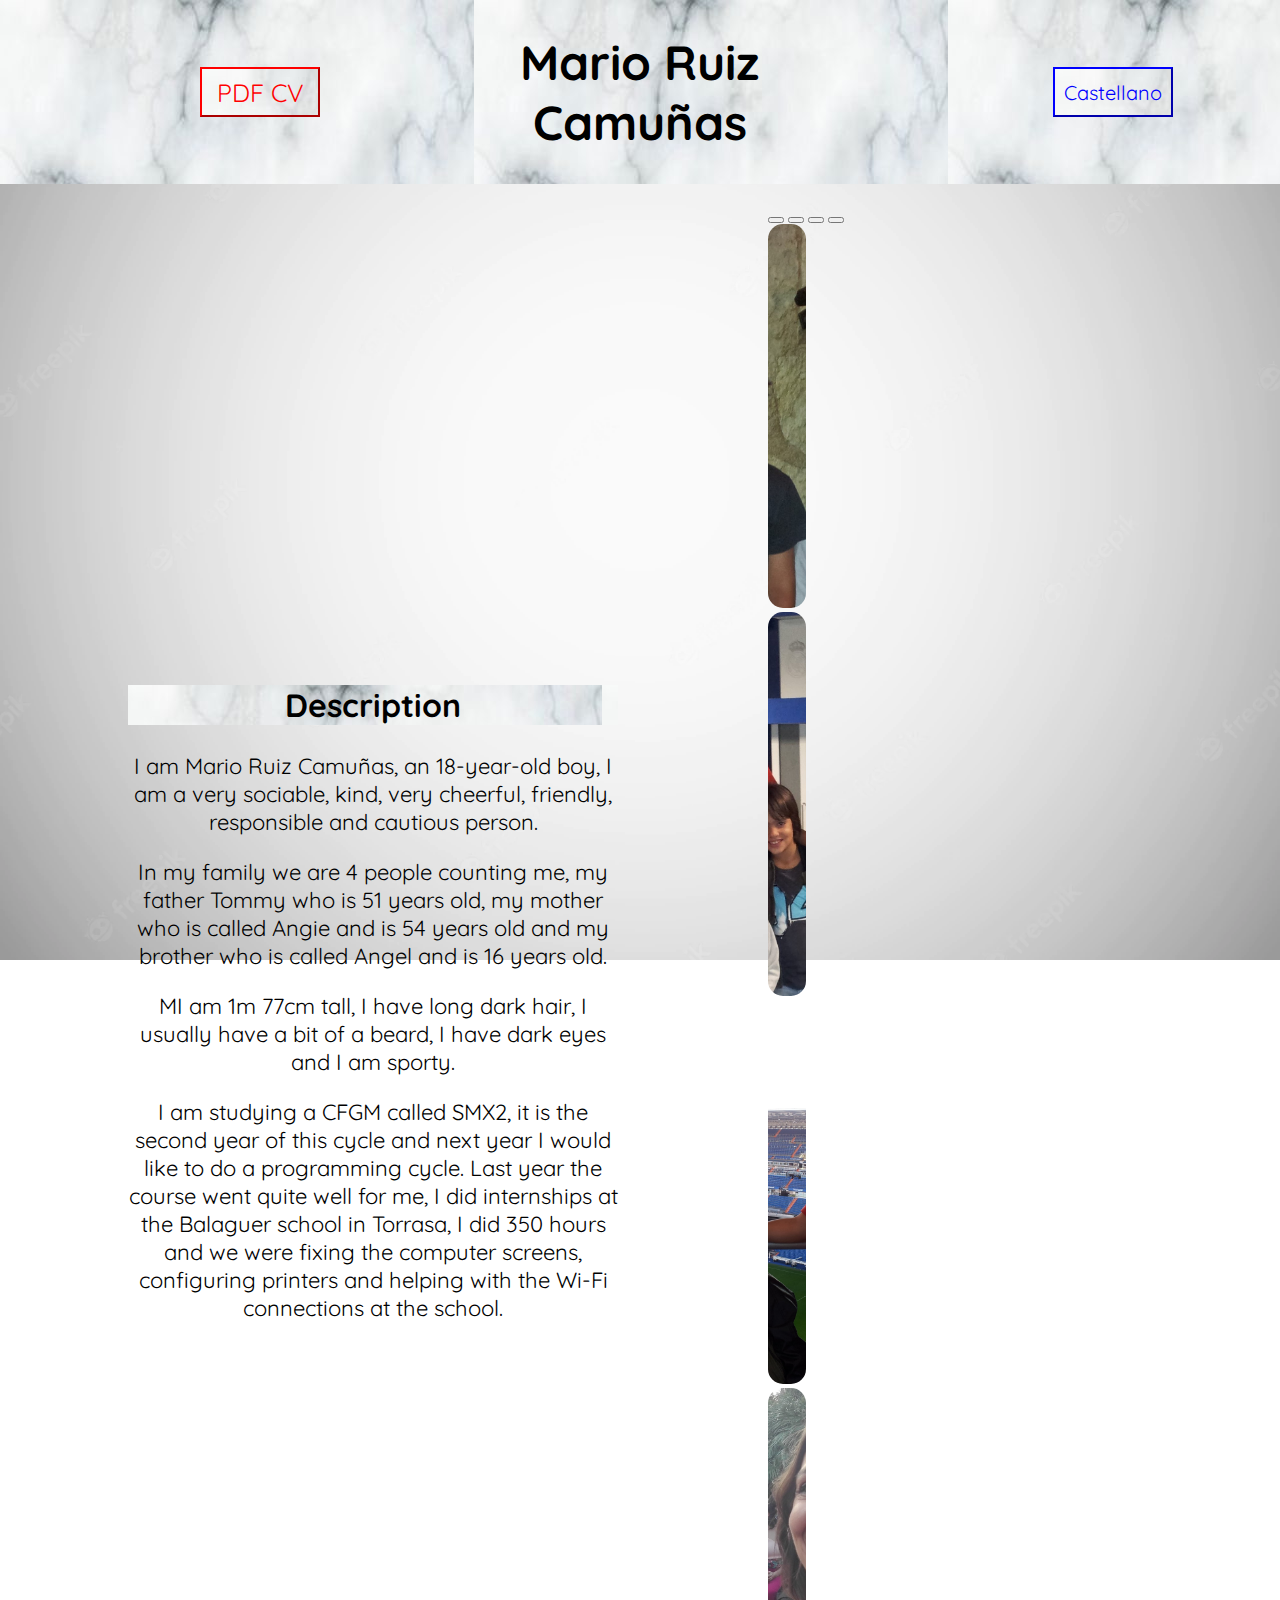
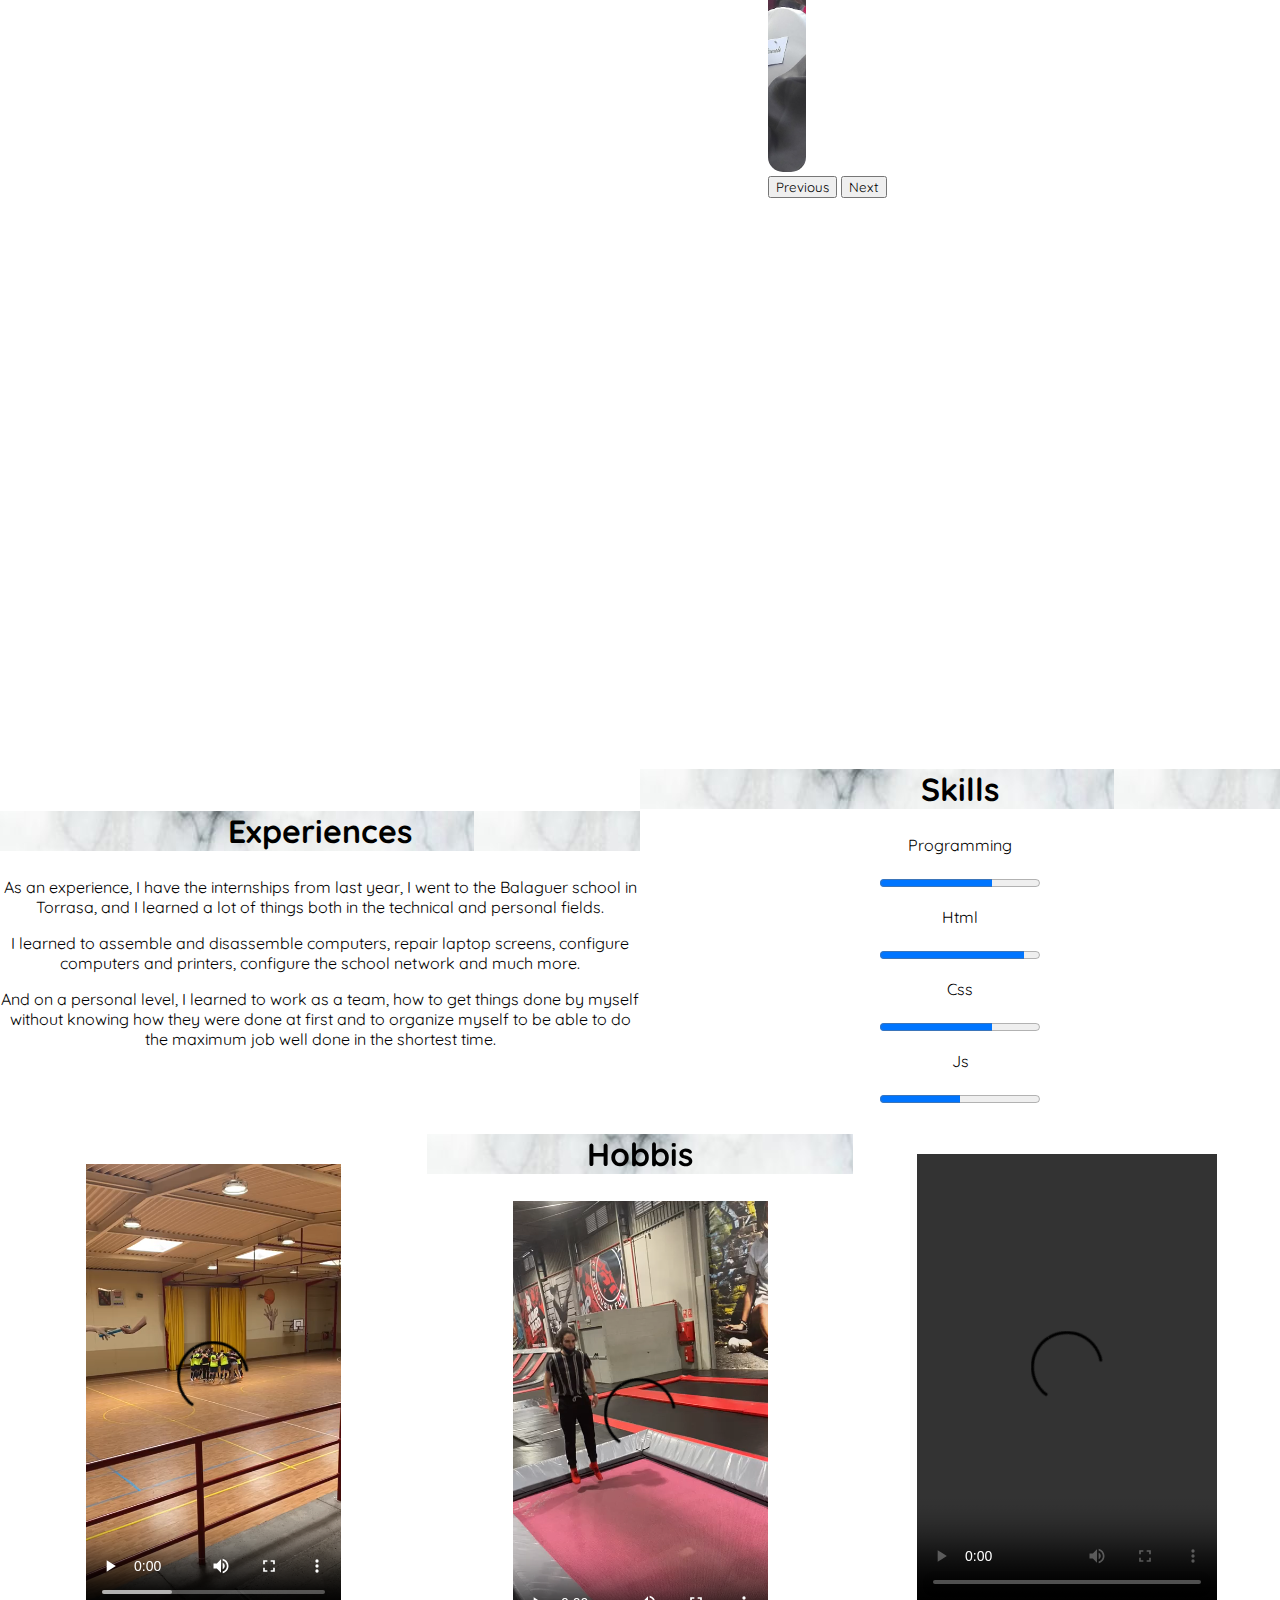
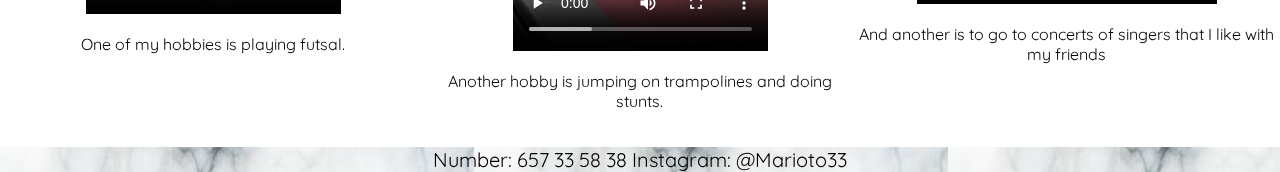
==== index_ingles.html @ d624ee34 "MArioto" ====
<!DOCTYPE html>
<html lang="en">
<head>
    <meta charset="UTF-8">
    <meta http-equiv="X-UA-Compatible" content="IE=edge">
    <meta name="viewport" content="width=device-width, initial-scale=1.0">
    <!-- título de página -->
    <title>CV-MarioRuizCamuñas</title>
    <!-- ícono de pàgina -->
    <link rel="shortcut icon" href="./img/icono.png" type="image/x-icon">
    <!-- fuentes -->
    <link href="https://cdn.jsdelivr.net/npm/bootstrap@5.1.3/dist/css/bootstrap.min.css" rel="stylesheet" integrity="sha384-1BmE4kWBq78iYhFldvKuhfTAU6auU8tT94WrHftjDbrCEXSU1oBoqyl2QvZ6jIW3" crossorigin="anonymous">
    <!-- javascript -->
    <script src="https://cdn.jsdelivr.net/npm/bootstrap@5.1.3/dist/js/bootstrap.bundle.min.js" integrity="sha384-ka7Sk0Gln4gmtz2MlQnikT1wXgYsOg+OMhuP+IlRH9sENBO0LRn5q+8nbTov4+1p" crossorigin="anonymous"></script>
    <!-- hoja de estilos -->
    <link rel="stylesheet" href="./css/styles.css">
</head>
<body style="background-image: url(./img/fondo\ del\ todo.jpg); background-attachment: fixed; background-repeat: no-repeat;background-size: cover;height: 20em;">
  <div class="flex" style="background-image: url('./img/fondo.jpg')">
    <div class="column-3 centrado contenedor" >
        <button class="centrado2" style="background-image: url(./img/fondo.jpg);color:red; border-color:red; height: 50px; width: 120px; font-size: 25px; " ><a href="./Ingles/CV Mario Ruiz Camuñas - ingles.pdf" download="pdf" target="_blank" style="text-decoration:none; color:red"> PDF CV</a>
    </div>
    <div class="column-3 centrado">
        <h1>Mario Ruiz Camuñas</h1>
    </div>
    <div class="column-3 centrado contenedor" >
      <a href="./index.html"><button class="centrado2" style="background-image: url(./img/fondo.jpg);color:blue; border-color:blue; height: 50px; width: 120px; font-size: 20px;">Castellano</button></a>
    </div>
  </div>
<br>
  <div class="flex">
    <div class="column-2 centrado">
        <div class="p">
        <h2 style="background-image: url(./img/fondo.jpg);">Description</h2>
        <p style="font-size: 22px;">I am Mario Ruiz Camuñas, an 18-year-old boy, I am a very sociable, kind, very cheerful, friendly, responsible and cautious person.
        <p style="font-size: 22px;">In my family we are 4 people counting me, my father Tommy who is 51 years old, my mother who is called Angie and is 54 years old and my brother who is called Angel and is 16 years old.</p>
        <p style="font-size: 22px;">MI am 1m 77cm tall, I have long dark hair, I usually have a bit of a beard, I have dark eyes and I am sporty.</p>
        <p style="font-size: 22px;">I am studying a CFGM called SMX2, it is the second year of this cycle and next year I would like to do a programming cycle. Last year the course went quite well for me, I did internships at the Balaguer school in Torrasa, I did 350 hours and we were fixing the computer screens, configuring printers and helping with the Wi-Fi connections at the school.</p>
        </div>
    </div>

    <div id="carouselExampleIndicators" class="carousel slide" data-bs-ride="carousel">
        <div class="carousel-indicators">
          <button type="button" data-bs-target="#carouselExampleIndicators" data-bs-slide-to="0" class="active" aria-current="true" aria-label="Slide 1"></button>
          <button type="button" data-bs-target="#carouselExampleIndicators" data-bs-slide-to="1" aria-label="Slide 2"></button>
          <button type="button" data-bs-target="#carouselExampleIndicators" data-bs-slide-to="2" aria-label="Slide 3"></button>
          <button type="button" data-bs-target="#carouselExampleIndicators" data-bs-slide-to="3" aria-label="Slide 4"></button>
        </div>
        <div class="carousel-inner">
          <div class="carousel-item active">
            <img src="img/1.jpg" class="d-block w-100" alt="hermano">
          </div>
          <div class="carousel-item">
            <img src="img/2.jpg" class="d-block w-100" alt="familia">
          </div>
          <div class="carousel-item">
            <img src="img/3.jpg" class="d-block w-100" alt="papa">
          </div>
          <div class="carousel-item">
            <img src="img/4.jpg" class="d-block w-100" alt="mama">
          </div>
        </div>
        <button class="carousel-control-prev" type="button" data-bs-target="#carouselExampleIndicators" data-bs-slide="prev">
          <span class="carousel-control-prev-icon" aria-hidden="true"></span>
          <span class="visually-hidden">Previous</span>
        </button>
        <button class="carousel-control-next" type="button" data-bs-target="#carouselExampleIndicators" data-bs-slide="next">
          <span class="carousel-control-next-icon" aria-hidden="true"></span>
          <span class="visually-hidden">Next</span>
        </button>
      </div>
  </div>
<br>
  <div class="flex">
    <div class="column-2 centrado">
        <iframe width="900" height="500" src="https://www.youtube.com/embed/THyubIeFqok" title="YouTube video player" frameborder="0" allow="accelerometer; autoplay; clipboard-write; encrypted-media; gyroscope; picture-in-picture" allowfullscreen style="padding-left: 150px;"></iframe>
    </div>
    <div class="column-2 centrado">
        <iframe src="https://www.google.com/maps/embed?pb=!1m18!1m12!1m3!1d2995.112757447294!2d2.1051025156697096!3d41.349902806280625!2m3!1f0!2f0!3f0!3m2!1i1024!2i768!4f13.1!3m3!1m2!1s0x12a498d64bd023fd%3A0x26089fc39cb352a3!2sCentro%20de%20Estudios%20Joan%20XXIII!5e0!3m2!1ses!2ses!4v1651849332407!5m2!1ses!2ses" width="600" height="500" style="border:0;" allowfullscreen="" loading="lazy" referrerpolicy="no-referrer-when-downgrade"></iframe>
    </div>
  </div>
<br>
  <div class="flex">
    <div class="column-2 centrado">
        <h2 style="background-image: url(./img/fondo.jpg);">Experiences</h2>
        <p> As an experience, I have the internships from last year, I went to the Balaguer school in Torrasa, and I learned a lot of things both in the technical and personal fields. </p>
        <p> I learned to assemble and disassemble computers, repair laptop screens, configure computers and printers, configure the school network and much more. </p>
        <p> And on a personal level, I learned to work as a team, how to get things done by myself without knowing how they were done at first and to organize myself to be able to do the maximum job well done in the shortest time.</p>
    </div>

    <div class="column-2 centrado">
        <h2 style="background-image: url(./img/fondo.jpg);">Skills</h2>
          <p> Programming </p><progress max="100" value="70"></progress>
          <p> Html </p><progress max="100" value="90"></progress>
          <p> Css </p><progress max="100" value="70"></progress>
          <p> Js </p><progress max="100" value="50"></progress>
    </div>
  </div>

  <div class="flex">
    <div class="column-3 centrado">
      <video whith="300" height="450" autoplay controls> 
        <source src="./img/video once.mp4" type="video/mp4">
        No es compatible 
      </video>
      <p>One of my hobbies is playing futsal.</p>
    </div>
    <div class="column-3 centrado">
      <h2 style="background-image:url(img/fondo.jpg);"> Hobbis</h2>
      <video whith="300" height="450" autoplay controls> 
        <source src="./img/Video Salting.mp4" type="video/mp4">
        No es compatible 
      </video>
      <p>Another hobby is jumping on trampolines and doing stunts.</p>
    </div>
    <div class="column-3 centrado">
      <video whith="300" height="450" autoplay controls> 
        <source src="./img/Concierto Soge.mp4" type="video/mp4">
        No es compatible 
      </video>
      <p>And another is to go to concerts of singers that I like with my friends</p>
    </div>
  </div>


    <footer style="background-image:url(img/fondo.jpg);text-align: center;">
          <p style="color:black; font-size: 20px;">Number: 657 33 58 38  Instagram: <a href="https://www.instagram.com/marioto33" target="_blank" style="text-decoration:none; color:black; font-size: 20px;" >@Marioto33</a></p>
    </footer>
</body>



</html>
---- css/styles.css ----
@import url('https://fonts.googleapis.com/css2?family=Quicksand:wght@300&display=swap');


html{
    font-size: 16px;
}

/* Redimensión de fuente utilizando rem */
p{
    font-size: 1rem;
}

h1{
    font-size: 3rem;
}

h2{
    font-size: 2rem;
}

h3{
    font-size: 1.6rem;
}

h4{
    font-size: 1.3rem;
}

h5{
    font-size: 1.15rem;
}

h6{
    font-size: 1.05rem;
}
/**************************/

/* clases predefinidas */
* {
    box-sizing: border-box;
    font-family: 'Quicksand', sans-serif;
}

body{
    margin: 0;
    background-attachment: fixed;
    background-image: url(img/fondo);
}

/* Clear floats after the columns */
.row:after {
    content: "";
    display: table;
    clear: both;
}
/* Diseño de columnas */
.column-1{
    width: 100%;
    float: left;
}

.column-2{
    width: 50%;
    float: left;
}

.column-3{
    width: 33.33%;
    
}

.column-4{
    width: 25%;
    float: left;
}

.column-5{
    width: 20%;
    float: left;
}

.column-6{
    width: 16.66%;
    float: left;
}

.column-75{
    width: 75%;
    float: left;
}

/* Otras clases */
.centrado{
    text-align: center;
}

.padding-m{
    padding: 2.5%;
}

img{
    height: 30vw;
    object-fit: cover;
    border-radius: 15px;
    width: 10%;
}

a{
    text-decoration: none;
    color: green;
}


div.contenedor2 {
    width: 100%;
    height: 100%;
    padding-bottom: 5vw;
}

button.centrado2 {
    margin-left: 50%;
    transform: translateX(-50%);
}

.p{
padding-right: 150px;
}

/* clase para centrar contenido en horizontal y vertical (lo centra respecto al elemento padre) */
.flex{
    display: flex;
    align-items: center;
    justify-content: center;
}

@media only screen and (max-width: 600px) {
    /* column-2 pasará de tener 50% a 100% */
    .column-2{
        width: 100%;
    }
    /* column-3 pasará de tener 33.33% a 100% */
    .column-3{
        width: 100%;
    }
    /* column-4 pasará de tener 25% a 50% */
    .column-4{
        width: 50%;
    }
    img{
        height: 60vw;
    }
}
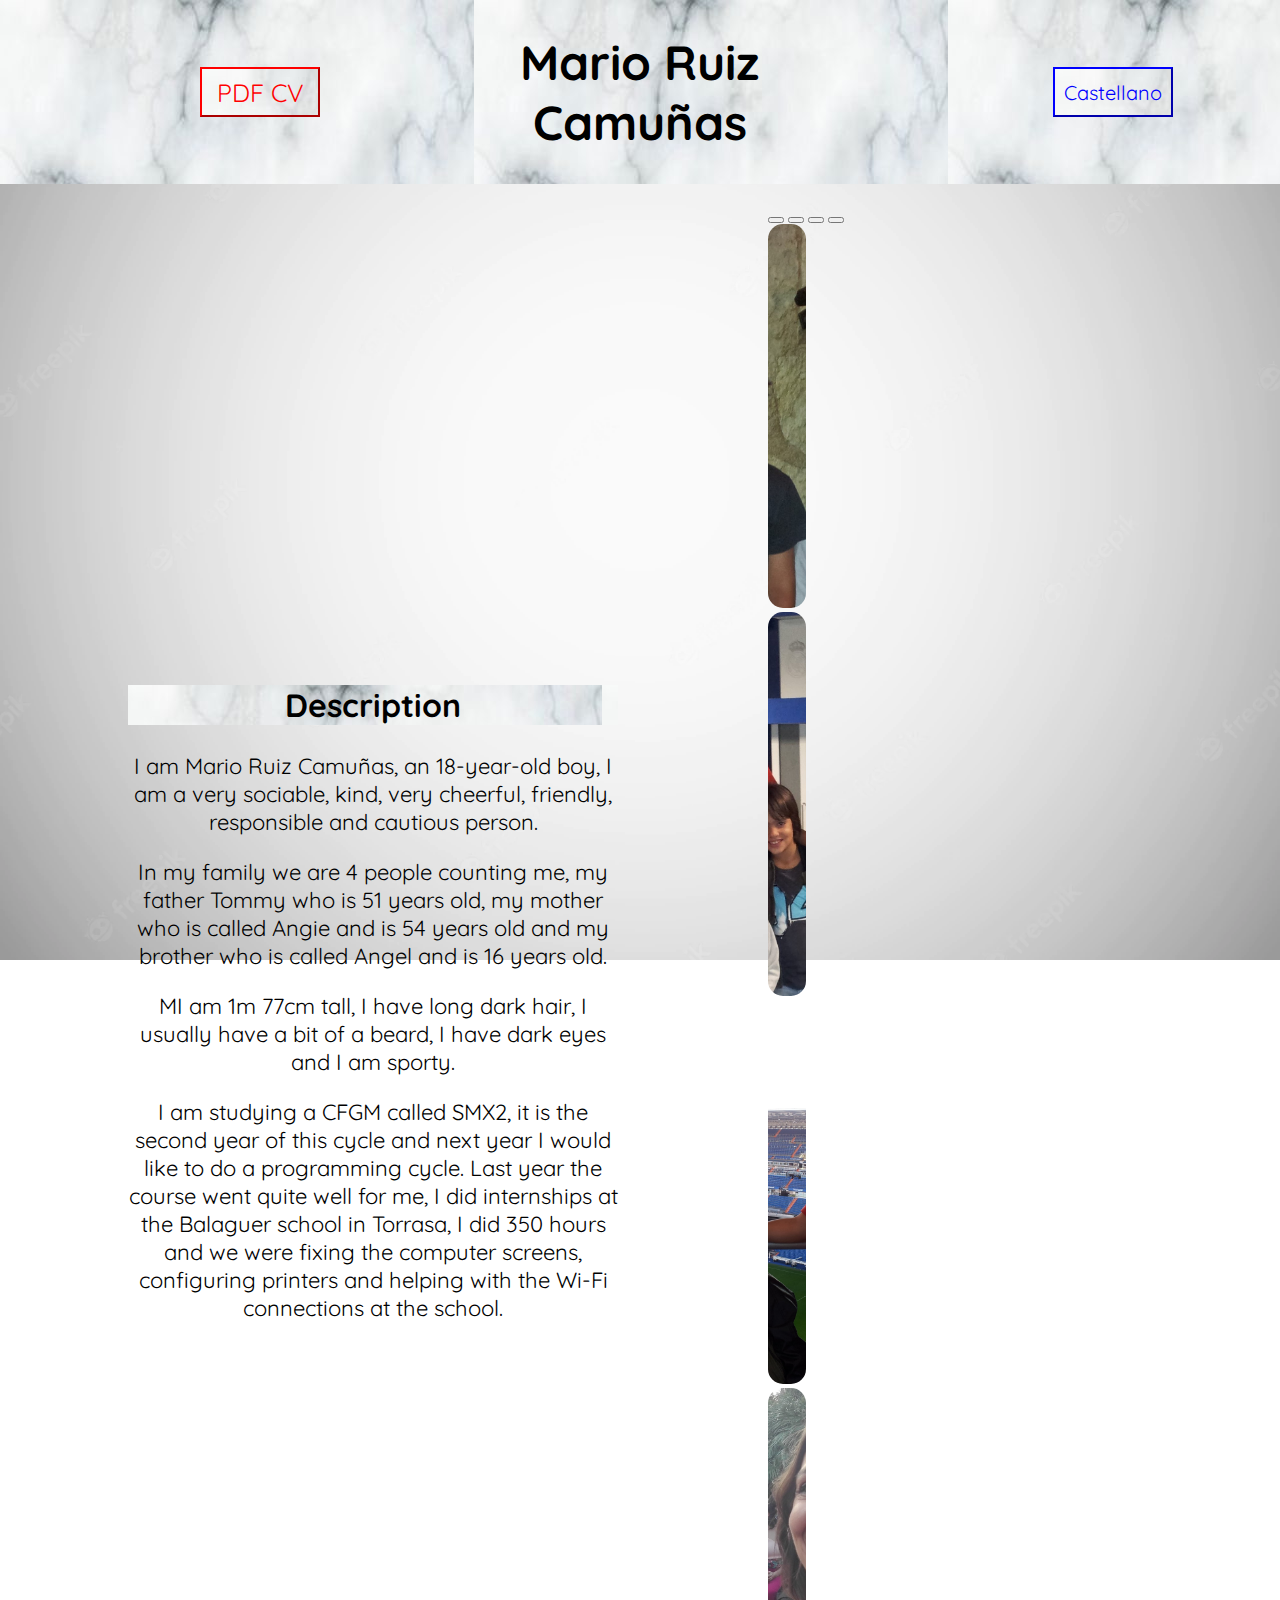
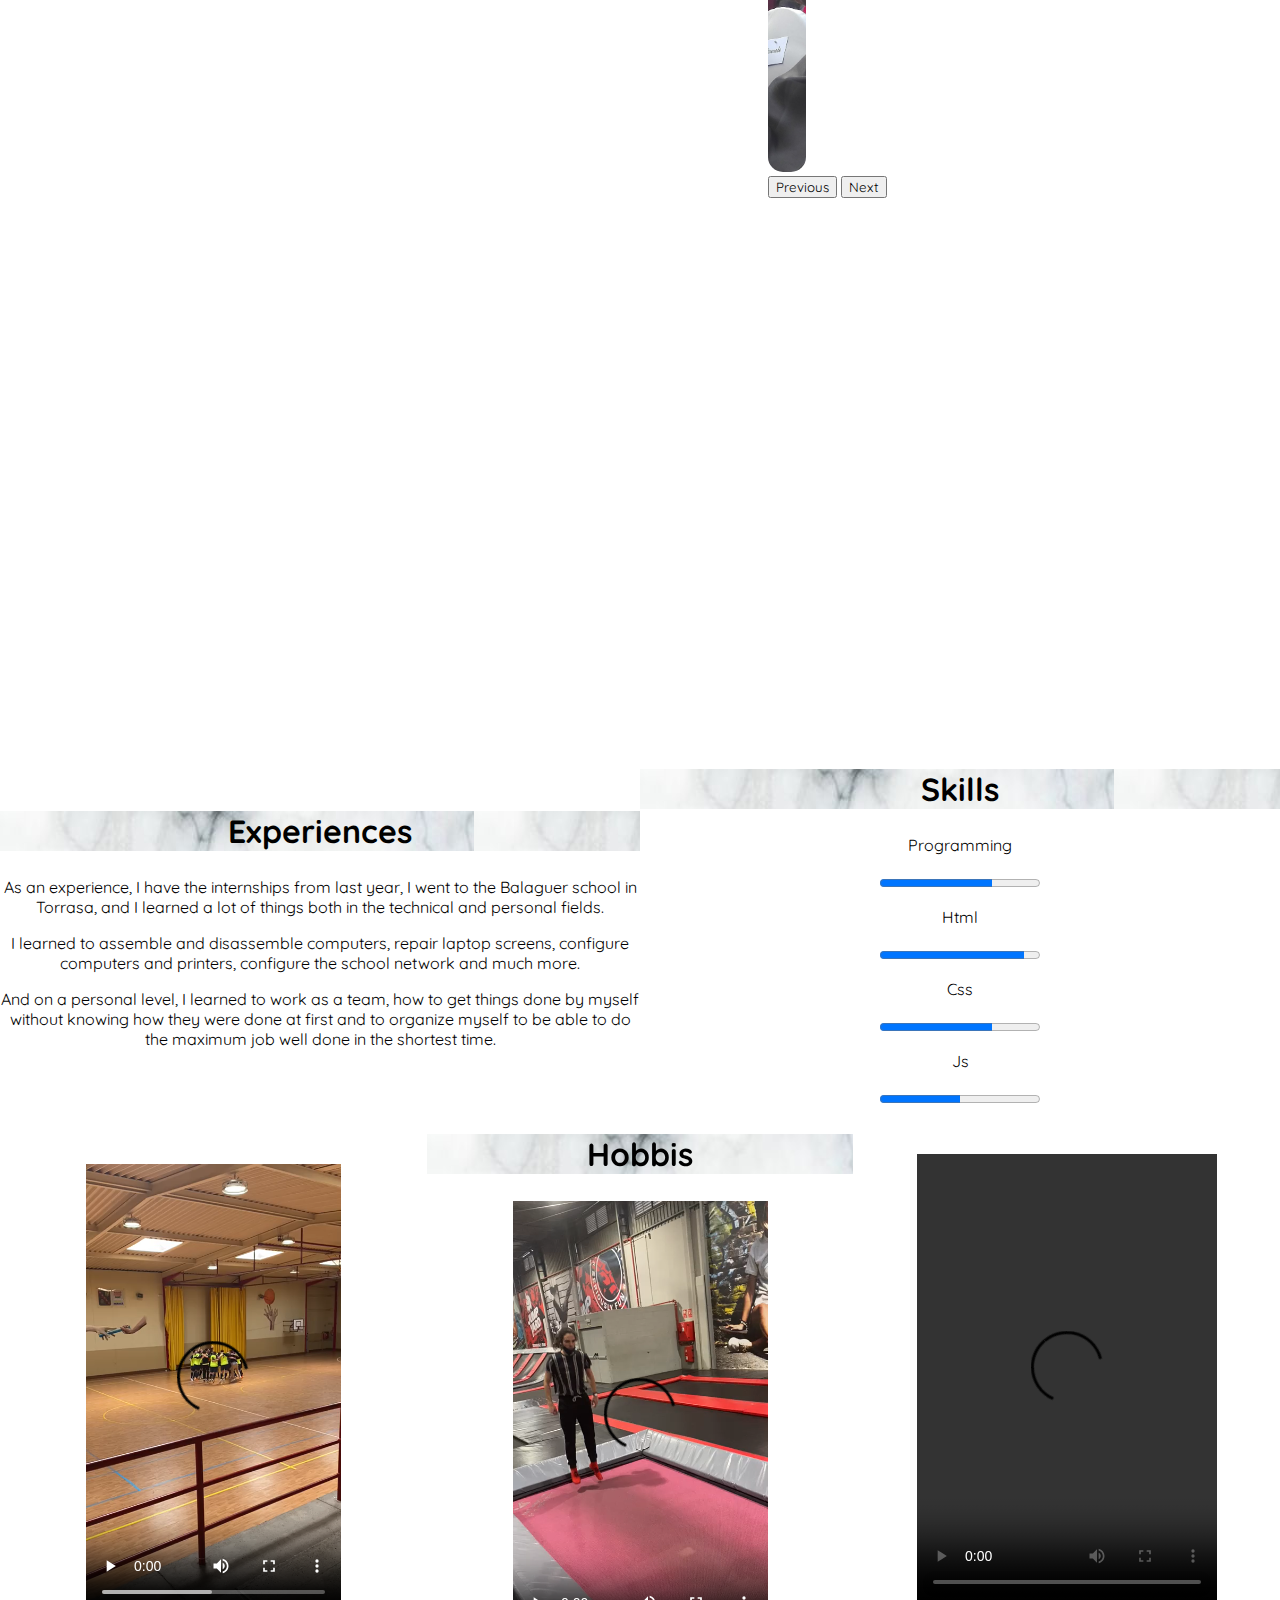
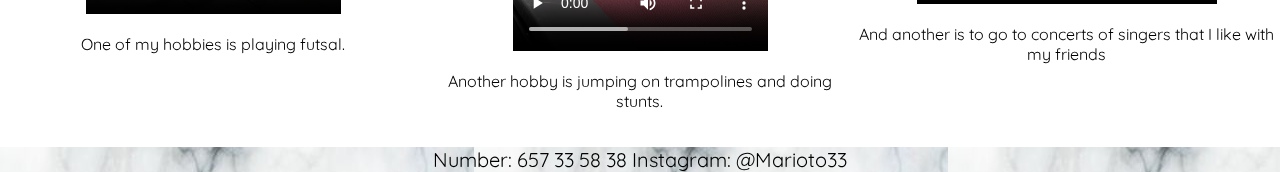
==== commit 495485a9: "MArioto" ====
--- a/index_ingles.html
+++ b/index_ingles.html
@@ -18,7 +18,7 @@
 <body style="background-image: url(./img/fondo\ del\ todo.jpg); background-attachment: fixed; background-repeat: no-repeat;background-size: cover;height: 20em;">
   <div class="flex" style="background-image: url('./img/fondo.jpg')">
     <div class="column-3 centrado contenedor" >
-        <button class="centrado2" style="background-image: url(./img/fondo.jpg);color:red; border-color:red; height: 50px; width: 120px; font-size: 25px; " ><a href="./Ingles/CV Mario Ruiz Camuñas - ingles.pdf" download="pdf" target="_blank" style="text-decoration:none; color:red"> PDF CV</a>
+        <button class="centrado2" style="background-image: url(./img/fondo.jpg);color:red; border-color:red; height: 50px; width: 120px; font-size: 25px; " ><a href="./Ingles/CV Mario Ruiz Camuñas - ingles.pdf" download="CV-MarioRuizCamuñas_Ingles" target="_blank" style="text-decoration:none; color:red"> PDF CV</a>
     </div>
     <div class="column-3 centrado">
         <h1>Mario Ruiz Camuñas</h1>
